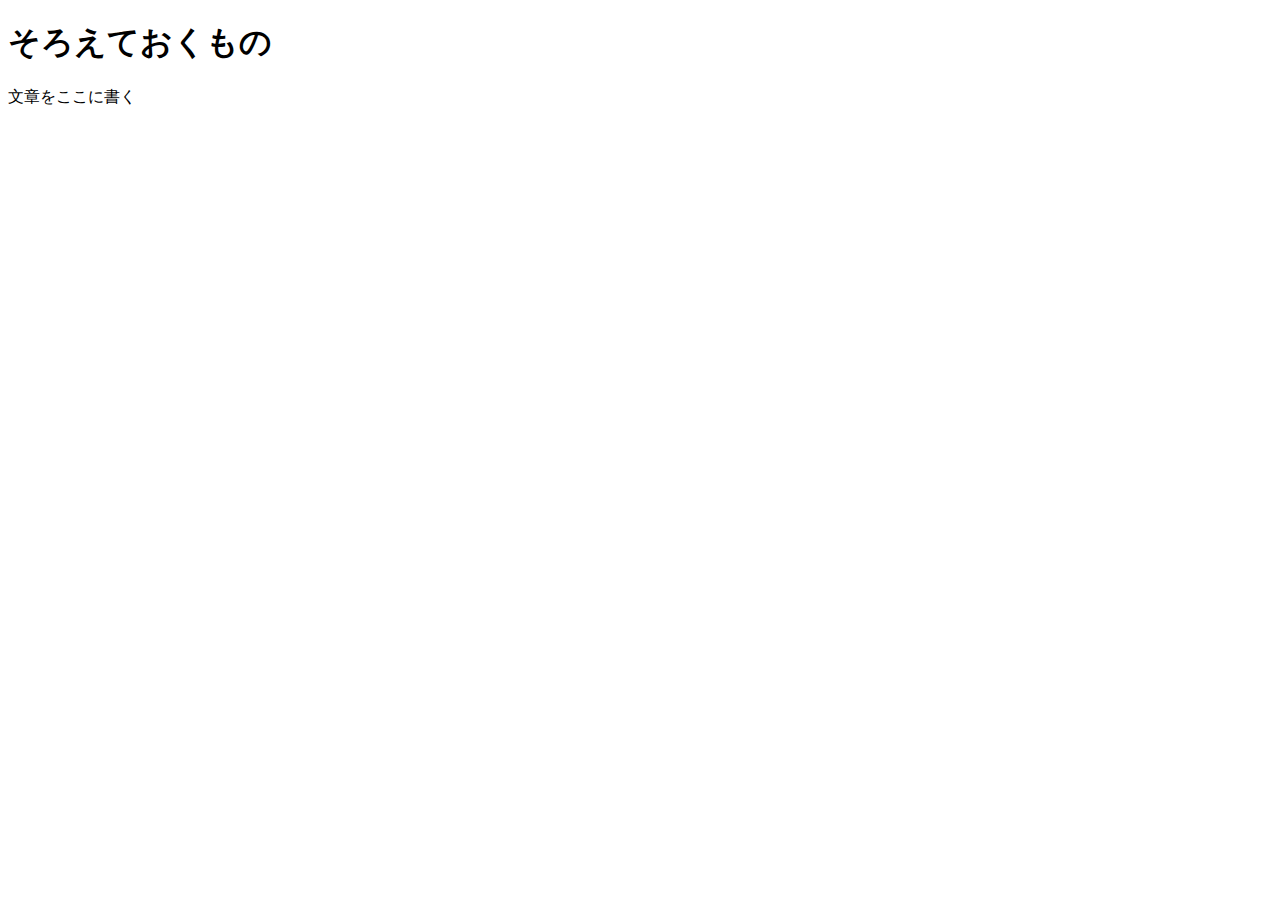
==== checklist.html @ 03daecc2 "initial home" ====
<!DOCTYPE html>
<html lang="ja">
  <head>
    <meta charset="utf-8">
    <meta http-equiv="X-UA-Compatible" content="IE=edge">
  </head>
  <body>
        <h1>そろえておくもの</h1>
            <p>文章をここに書く</p>
</body>
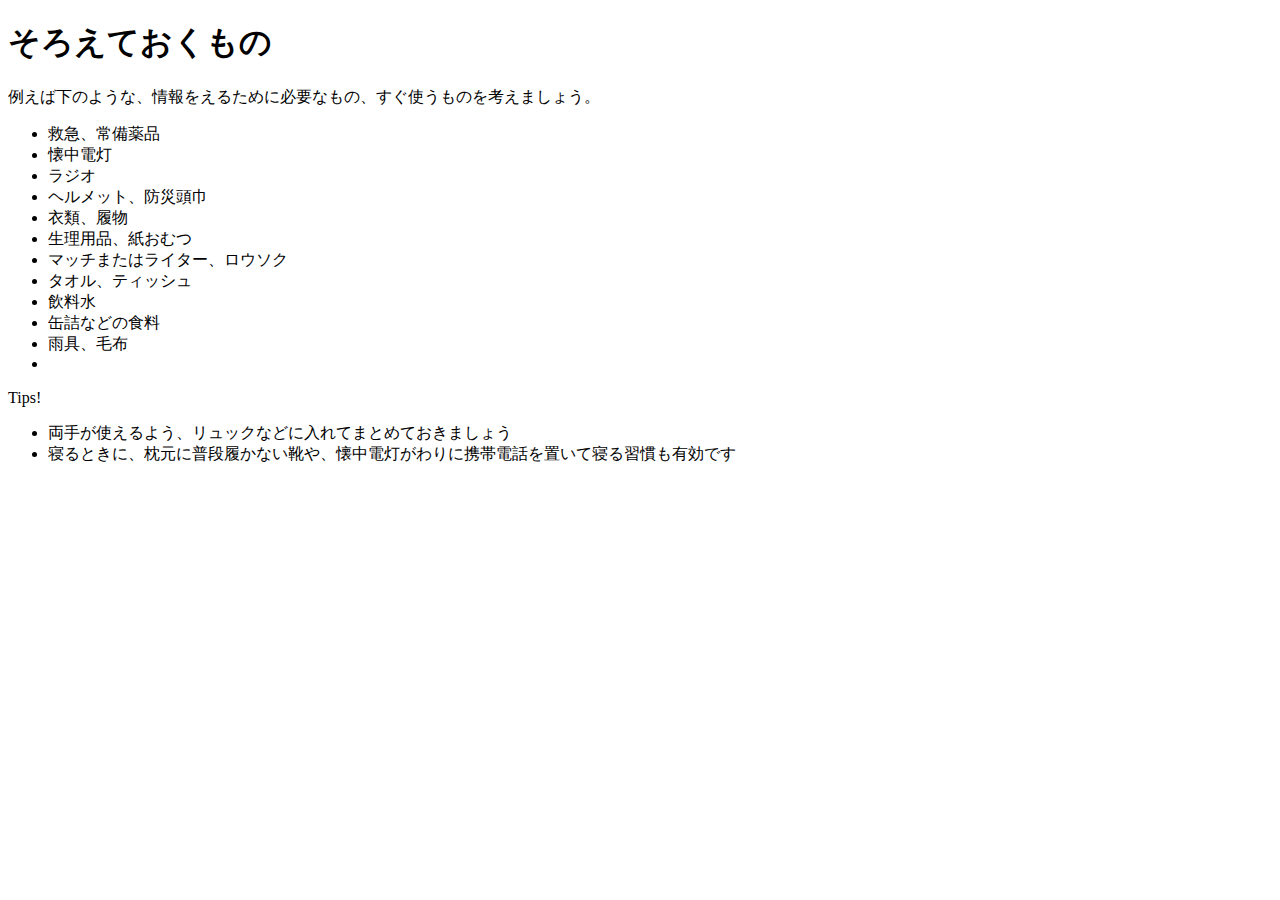
==== commit 591f862e: "最新化。7/26発表時点のソース。" ====
--- a/checklist.html
+++ b/checklist.html
@@ -6,5 +6,26 @@
   </head>
   <body>
         <h1>そろえておくもの</h1>
-            <p>文章をここに書く</p>
+            <p>例えば下のような、情報をえるために必要なもの、すぐ使うものを考えましょう。
+            <ul>
+<li>救急、常備薬品</li>
+<li>懐中電灯</li>
+<li>ラジオ</li>
+<li>ヘルメット、防災頭巾</li>
+<li>衣類、履物</li>
+<li>生理用品、紙おむつ</li>
+<li>マッチまたはライター、ロウソク</li>
+<li>タオル、ティッシュ</li>
+<li>飲料水</li>
+<li>缶詰などの食料</li>
+<li>雨具、毛布<li>
+</ul>
+
+Tips!
+<ul>
+<li>両手が使えるよう、リュックなどに入れてまとめておきましょう</li>
+<li>寝るときに、枕元に普段履かない靴や、懐中電灯がわりに携帯電話を置いて寝る習慣も有効です</li>
+</ul>
+</p>
+
 </body>
